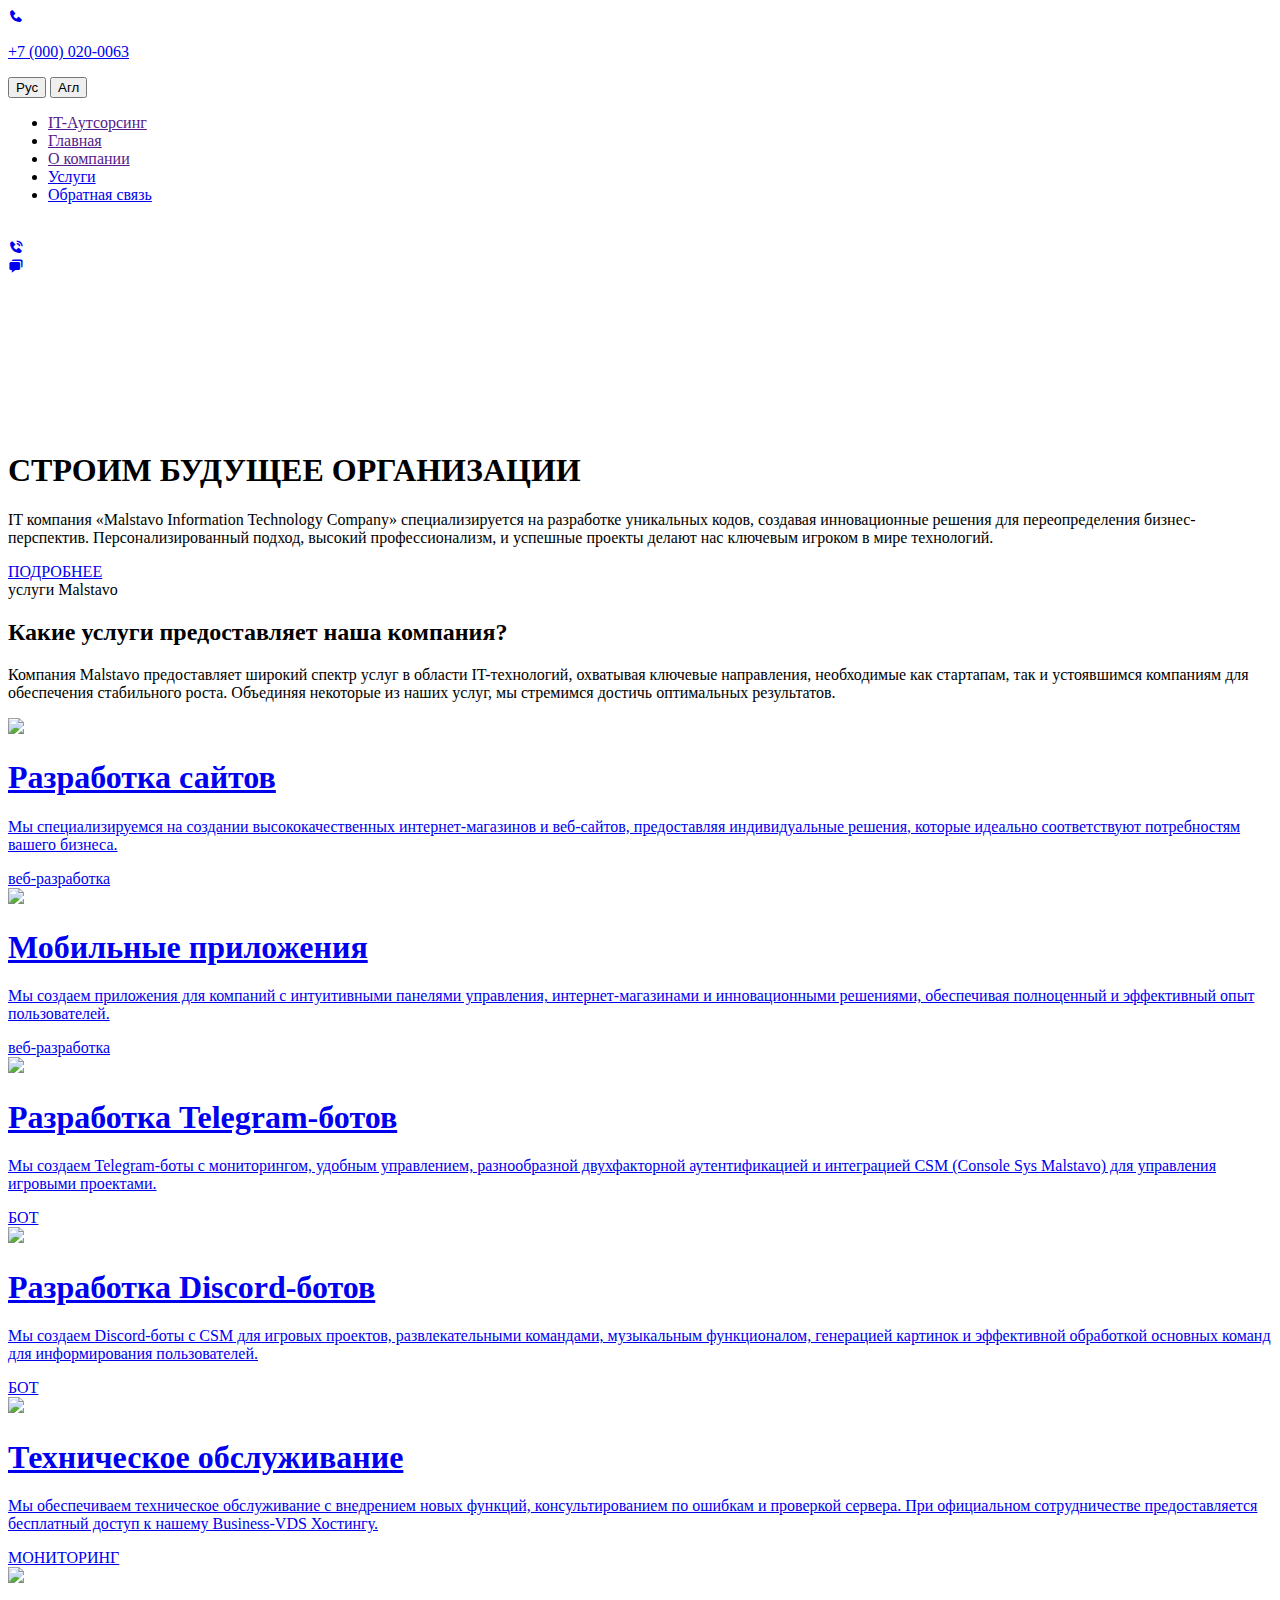
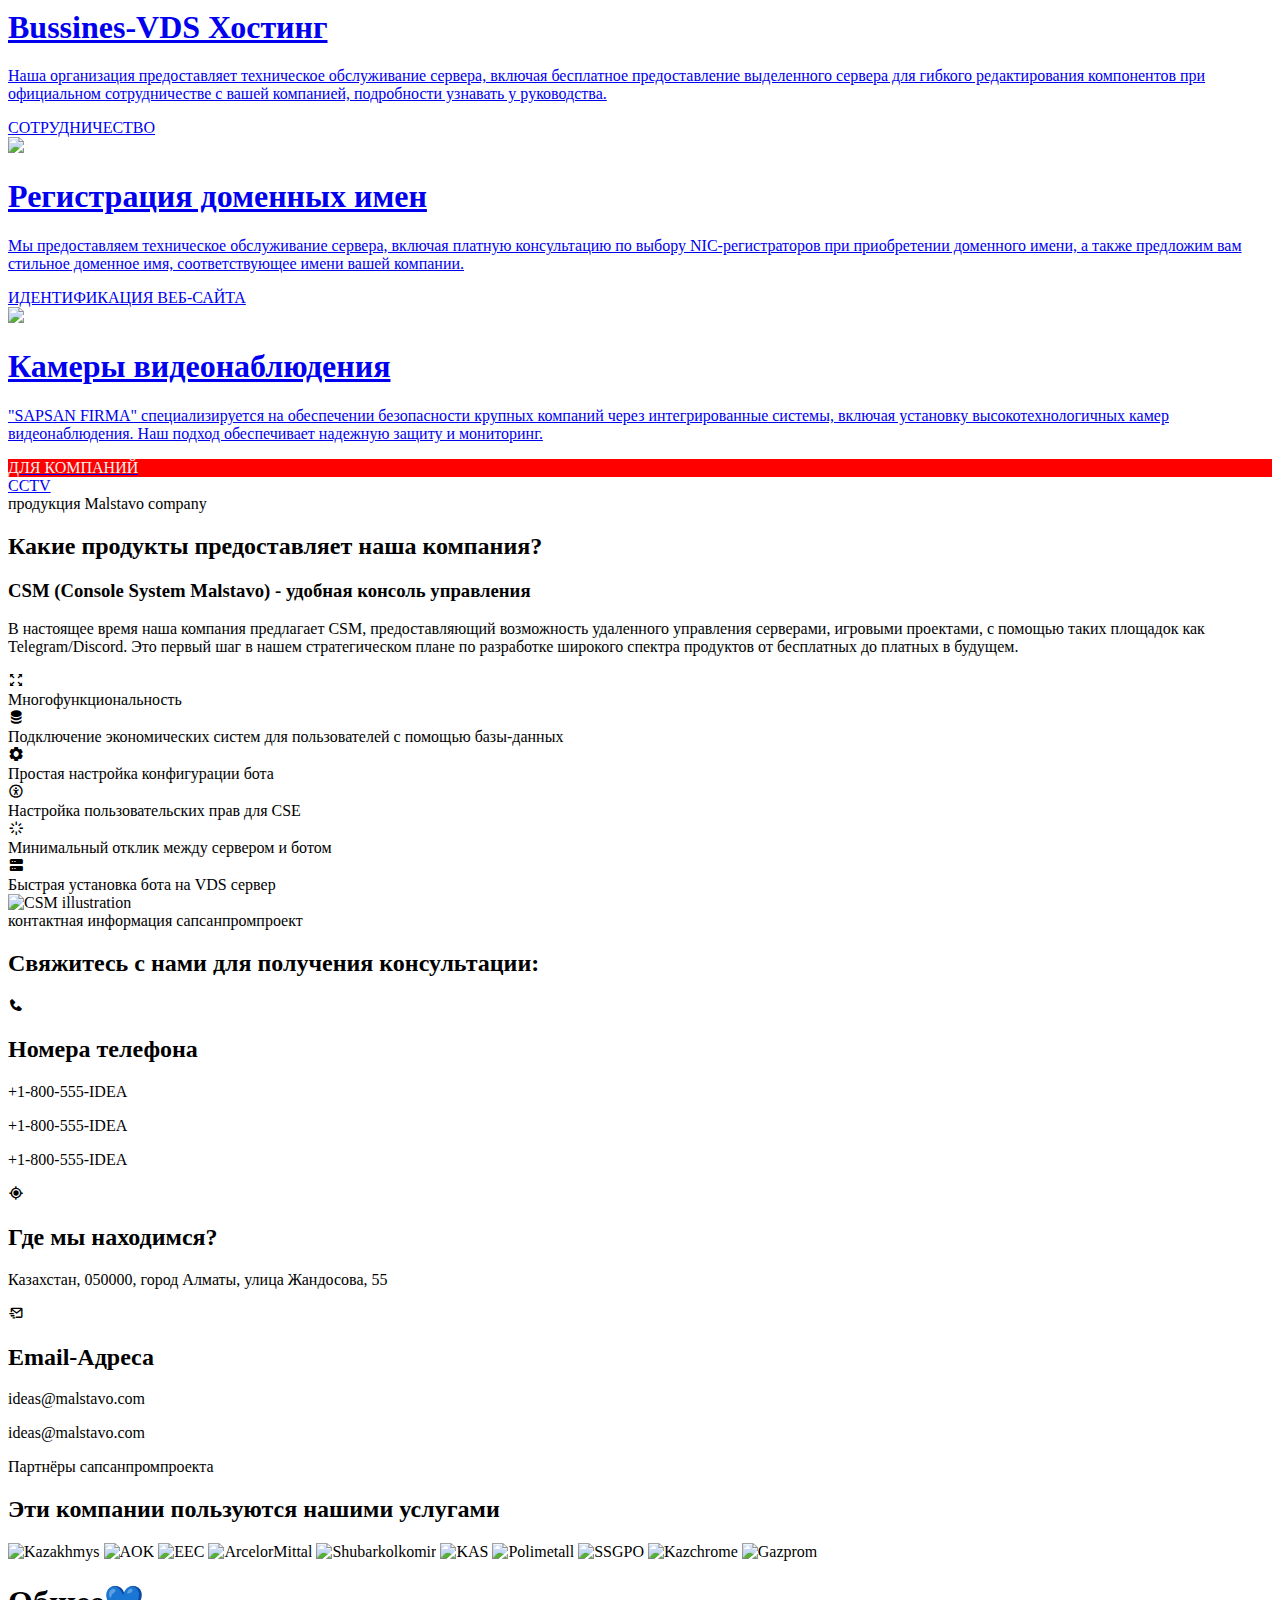
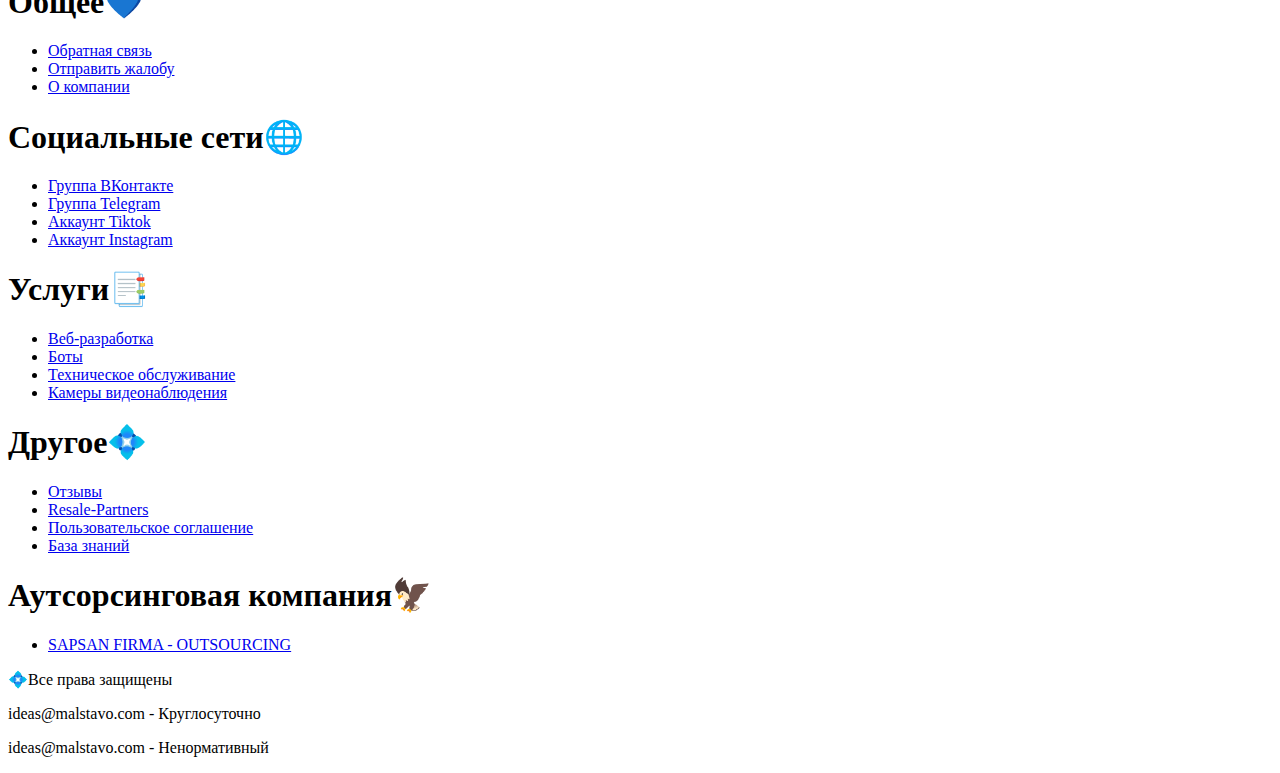
==== templates/index.html @ 2fc4c6b9 "fixes" ====
<!DOCTYPE html>
<html lang="ru">
<head>
    <meta charset="UTF-8">
    <meta name="viewport" content="width=device-width, initial-scale=1.0">
    <meta name="robots" content="index,follow">
    <meta http-equiv="X-UA-Compatible" content="IE=edge" />
    <title>«Malstavo» — IT-компания</title>
    <meta name="description" content="🚀 Объедините все необходимые решения для вашего бизнеса в одном месте! Разработка сайтов, мобильных приложений и чат-ботов, обслуживание, хостинг и регистрация доменов - все это под рукой! Делайте свой бизнес лучше вместе с нами!">
    <meta name="keywords" content="создание, сайта, интернет-магазина, it, технологии, information, technology, company, компания, домен, домены, купить, хостинг, дедик, дедикат, dedicate, 
    астерик, asterik, телефония, sip, mms, sms, интернет-магазин, создать, компании, forbes, форбс, лучшие, it-компании, Казахстан, Казахстана, России, 
    Российской Федерации, челябинск, рудный, костанай, алмата, межригональный, лисаковск, телеграм-бот, боты, бот, дискорд-бот, консоль, ispconfig, 
    ispmanager, как создать">
    <meta name="msapplication-TileColor" content="#ffffff">
    <meta name="theme-color" content="#ffffff">
    <link rel="stylesheet" href="static/css/index/index.css">
    <script src="https://unpkg.com/boxicons@2.1.4/dist/boxicons.js"></script>
    <link href='https://unpkg.com/boxicons@2.1.4/css/boxicons.min.css' rel='stylesheet'>
    <script type="module" src="https://unpkg.com/ionicons@5.5.2/dist/ionicons/ionicons.esm.js"></script>
    <script nomodule src="https://unpkg.com/ionicons@5.5.2/dist/ionicons/ionicons.js"></script>
    <script src="https://code.jquery.com/jquery-3.6.0.min.js"></script>
  


  </head>
<body>
  <div class="navbar-header-contact-container">
    <div class="navbar-header-contact-info">
        <div class="navbar-header-contact-entry">
            <a href="#">
                <i class='bx bxs-phone icon-i'></i>
                <p key="phone">+7 (000) 020-0063</p>
            </a>
        </div>
        <div class="multilang-container">
          <button id="ru" class="multilang-btn active" key="ru">Рус</button>
          <button id="kz" class="multilang-btn" key="en">Агл</button>
        </div>
    </div>
</div>

<header class="header">
    <div class="header-logo">
    </div>
    <input type="checkbox" id="nav_check" hidden>
    <nav>
        <ul>
            <li>
                <a href="" key="itoutsourcing">IT-Аутсорсинг</a>
            </li>
            <li>
                <a href="" key="home">Главная</a>
            </li>
            <li>
                <a href="" key="aboutcompany">О компании</a>
            </li>
            <li>
                <a href="#service-grid" key="services-header">Услуги</a>
            </li>
            <li>
                <a href="info/about" class="active" key="feedback">Обратная связь</a>
            </li>
        </ul>
    </nav>
    <label for="nav_check" class="menu">
        <div></div>
        <div></div>
        <div></div>
    </label>
</header>
<a href="" class="contact-button" id="contactButton">
  <i class='bx bxs-contact icon-i-white;' style="color: #fff;" height="100px"></i>
</a>
<div class="contact-menu" id="contactMenu">
  <div class="contact-item">
    <a href="tel:+77086271443" target="_blank">
      <i class='bx bxs-phone-call icon-i-white'></i>
    </a>
  </div>
  <div class="contact-item">
    <a href="/whatsapp" target="_blank">
      <i class='bx bxs-chat icon-i-white'></i>
    </a>
  </div>
</div>
  



<div class="header-background-intro">
  <video autoplay loop muted>
      <source src="static/images/index/background/background8.mp4" type="video/mp4">
  </video>
  <div class="header-background-intro-text">
      <h1 key="build-future">СТРОИМ БУДУЩЕЕ ОРГАНИЗАЦИИ</h1>
      <p key="company-description">IT компания «Malstavo Information Technology Company» специализируется на разработке уникальных кодов, создавая инновационные решения для переопределения бизнес-перспектив. Персонализированный подход, высокий профессионализм, и успешные проекты делают нас ключевым игроком в мире технологий.</p>
      <div class="button">
        <a href="#"><span key="learn-more">ПОДРОБНЕЕ</span></a>
      </div>
  </div>
</div>
<div class="basic-section">
<div class="service-container w-container">
    <div class="service-breadcrumbs-section" id="service-grid" key="services-title">услуги Malstavo</div>
    <h2 class="heading-pg" key="what-services">Какие услуги предоставляет наша компания?</h2>
    <p class="description-pg" key="services-description">Компания Malstavo предоставляет широкий спектр услуг в области IT-технологий, охватывая ключевые направления, необходимые как стартапам, так и устоявшимся компаниям для обеспечения стабильного роста. Объединяя некоторые из наших услуг, мы стремимся достичь оптимальных результатов.</p>
    <div class="w-layout-grid service-grid">
      <a href="/order?category=web-development" class="service-card w-inline-block">
        <div class="service-img">
          <img src="static/images/index/service/create-site.png" class="hover-image">
        </div>
        <div class="service-content">
          <h1 key="web-development">Разработка сайтов</h1>
          <p key="web-development-description">Мы специализируемся на создании высококачественных интернет-магазинов и веб-сайтов, предоставляя индивидуальные решения, которые идеально соответствуют потребностям вашего бизнеса.</p>
          <div class="service-tab-holder">
            <div class="servce-tag">
              <div class="service-text-tag" key="web-development-tag">веб-разработка</div>
            </div>
          </div>
        </div>
      </a>
      <a href="/order?category=mobile-apps" class="service-card w-inline-block">
        <div class="service-img">
          <img src="static/images/index/service/create-app.png" class="hover-image">
        </div>
        <div class="service-content">
          <h1 key="mobile-apps">Мобильные приложения</h1>
          <p key="mobile-apps-description">Мы создаем приложения для компаний с интуитивными панелями управления, интернет-магазинами и инновационными решениями, обеспечивая полноценный и эффективный опыт пользователей.</p>
          <div class="service-tab-holder">
            <div class="servce-tag">
              <div class="service-text-tag" key="mobile-apps-tag">веб-разработка</div>
            </div>
          </div>
        </div>
      </a>
      <a href="/order?category=telegram-bots" class="service-card w-inline-block">
        <div class="service-img">
          <img src="static/images/index/service/telegram.png" class="hover-image">
        </div>
        <div class="service-content">
          <h1 key="telegram-bots">Разработка Telegram-ботов</h1>
          <p key="telegram-bots-description">Мы создаем Telegram-боты с мониторингом, удобным управлением, разнообразной двухфакторной аутентификацией и интеграцией CSM (Console Sys Malstavo) для управления игровыми проектами.</p>
          <div class="service-tab-holder">
            <div class="servce-tag">
              <div class="service-text-tag" key="bot-tag">БОТ</div>
            </div>
          </div>
        </div>
      </a>
      <a href="/order?category=discord-bots" class="service-card w-inline-block">
        <div class="service-img">
          <img src="static/images/index/service/discord.png" class="hover-image">
        </div>
        <div class="service-content">
          <h1 key="discord-bots">Разработка Discord-ботов</h1>
          <p key="discord-bots-description">Мы создаем Discord-боты с CSM для игровых проектов, развлекательными командами, музыкальным функционалом, генерацией картинок и эффективной обработкой основных команд для информирования пользователей.</p>
          <div class="service-tab-holder">
            <div class="servce-tag">
              <div class="service-text-tag" key="bot-tag">БОТ</div>
            </div>
          </div>
        </div>
      </a>
      <a href="/order?category=technical-maintenance" class="service-card w-inline-block">
        <div class="service-img">
          <img src="static/images/index/service/service.png" class="hover-image">
        </div>
        <div class="service-content">
          <h1 key="technical-support">Техническое обслуживание</h1>
          <p key="technical-support-description">Мы обеспечиваем техническое обслуживание с внедрением новых функций, консультированием по ошибкам и проверкой сервера. При официальном сотрудничестве предоставляется бесплатный доступ к нашему Business-VDS Хостингу.</p>
          <div class="service-tab-holder">
            <div class="servce-tag">
              <div class="service-text-tag" key="monitoring-tag">МОНИТОРИНГ</div>
            </div>
          </div>
        </div>
      </a>
      <a href="/order?category=hosting-vds" class="service-card w-inline-block">
        <div class="service-img">
          <img src="static/images/index/service/vds.png" class="hover-image">
        </div>
        <div class="service-content">
          <h1 key="vds-hosting">Bussines-VDS Хостинг</h1>
          <p key="vds-hosting-description">Наша организация предоставляет техническое обслуживание сервера, включая бесплатное предоставление выделенного сервера для гибкого редактирования компонентов при официальном сотрудничестве с вашей компанией, подробности узнавать у руководства.</p>
          <div class="service-tab-holder">
            <div class="servce-tag">
              <div class="service-text-tag" key="collaboration-tag">СОТРУДНИЧЕСТВО</div>
            </div>
          </div>
        </div>
      </a>
      <a href="/order?category=domain-registration" class="service-card w-inline-block">
        <div class="service-img">
          <img src="static/images/index/service/domain.png" class="hover-image">
        </div>
        <div class="service-content">
          <h1 key="domain-registration">Регистрация доменных имен</h1>
          <p key="domain-registration-description">Мы предоставляем техническое обслуживание сервера, включая платную консультацию по выбору NIC-регистраторов при приобретении доменного имени, а также предложим вам стильное доменное имя, соответствующее имени вашей компании.</p>
          <div class="service-tab-holder">
            <div class="servce-tag">
              <div class="service-text-tag" key="website-identification">ИДЕНТИФИКАЦИЯ ВЕБ-САЙТА</div>
            </div>
          </div>
        </div>
      </a>
      <a href="/order?category=security-cameras" class="service-card w-inline-block">
        <div class="service-img">
          <img src="static/images/index/service/sapsan-cctv.png" class="hover-image">
        </div>
        <div class="service-content">
          <h1 key="video-surveillance">Камеры видеонаблюдения</h1>
          <p key="video-surveillance-description">"SAPSAN FIRMA" специализируется на обеспечении безопасности крупных компаний через интегрированные системы, включая установку высокотехнологичных камер видеонаблюдения. Наш подход обеспечивает надежную защиту и мониторинг.</p>
          <div class="service-tab-holder">
            <div class="servce-tag" style="background-color: red;">
              <div class="service-text-tag" style="color: #f0f0f0;" key="for-companies">ДЛЯ КОМПАНИЙ</div>
            </div>
            <div class="servce-tag">
              <div class="service-text-tag" key="cctv-tag">CCTV</div>
            </div>
          </div>
        </div>
      </a>
    </div>
  </div>
</div>
</div>
<div class="basic-section">
  <div class="basic-container w-container">
      <div class="service-breadcrumbs-section" key="productbreadcrumb">продукция Malstavo company</div>
      <h2 class="heading-pg" key="productheading">Какие продукты предоставляет наша компания?</h2>
      <div class="product-tab-parent">
        <div class="w-layout-grid product-tab-heading-holder">
          <h3 key="csmheading">CSM (Console System Malstavo) - удобная консоль управления</h3>
          <p key="csmdescription">В настоящее время наша компания предлагает CSM, предоставляющий возможность удаленного управления серверами, игровыми проектами, с помощью таких площадок как Telegram/Discord. Это первый шаг в нашем стратегическом плане по разработке широкого спектра продуктов от бесплатных до платных в будущем.</p>
        </div>
        <div class="w-layout-grid product-tab-content-grid-1">
          <div class="w-layout-grid product-tab-content-grid-2">
            <div class="product-tab-content-small-infobox">
              <i class='bx bx-expand bx-spin' ></i>
              <div class="product-tab-content-text-block" key="multifunctionality">Многофункциональность</div>
            </div>
            <div class="product-tab-content-small-infobox">
              <i class='bx bxs-data bx-tada' ></i>
              <div class="product-tab-content-text-block" key="economicconnection">Подключение экономических систем для пользователей с помощью базы-данных</div>
            </div>
            <div class="product-tab-content-small-infobox">
              <i class='bx bxs-cog bx-spin' ></i>
              <div class="product-tab-content-text-block" key="simplifiedconfig">Простая настройка конфигурации бота</div>
            </div>
            <div class="product-tab-content-small-infobox">
              <i class='bx bx-universal-access bx-tada' ></i>
              <div class="product-tab-content-text-block" key="userpermissions">Настройка пользовательских прав для CSE</div>
            </div>
            <div class="product-tab-content-small-infobox">
              <i class='bx bx-loader bx-spin bx-flip-horizontal' ></i>
              <div class="product-tab-content-text-block" key="minimalresponse">Минимальный отклик между сервером и ботом</div>
            </div>
            <div class="product-tab-content-small-infobox">
              <i class='bx bxs-server bx-tada bx-flip-horizontal' ></i>
              <div class="product-tab-content-text-block" key="quickinstall">Быстрая установка бота на VDS сервер</div>
            </div>
          </div>
          <div class="product-tab-content-image-holder">
            <img src="static/images/index/product/discord-bot-cse-illustration.jpg" class="hover-image" alt="CSM illustration">
          </div>
        </div>
      </div>
  </div>        
</div>

<div class="basic-section" id="feedback">
<div class="basic-container w-container">
  <div class="service-breadcrumbs-section" key="contacttitle">контактная информация сапсанпромпроект</div>
  <h2 class="heading-pg" key="contactsubtitle">Свяжитесь с нами для получения консультации:</h2>
  <p class="description-pg" key="contactdescription"></p>
  <div class="bg-data-container">
    <div class="data-container">
      <div class="data">
        <div class="basic-icon orange">
          <i class='bx bxs-phone icon-i'></i>
        </div>
        <h2 key="number">Номера телефона</h2>
        <p>+1-800-555-IDEA</p>
        <p>+1-800-555-IDEA</p>
        <p>+1-800-555-IDEA</p>
      </div>

      <div class="data">
        <div class="basic-icon orange">
          <i class='bx bx-current-location icon-i' ></i>
        </div>
        <h2 key="whois">Где мы находимся?</h2>
        <p key="whois2">Казахстан, 050000, город Алматы, улица Жандосова, 55</p>
      </div>

      <div class="data">
        <div class="basic-icon orange">
          <i class='bx bx-mail-send icon-i' ></i>
        </div>
        <h2 key="email">Email-Адреса</h2>
        <p>ideas@malstavo.com</p>
        <p>ideas@malstavo.com</p>
      </div>
    </div>
    <div class="map-container">
      <script type="text/javascript" charset="utf-8" async src="https://api-maps.yandex.ru/services/constructor/1.0/js/?um=constructor%3A7223df1d15c3599fd5336cf8b3ba91ee4081f3a419e393f6294006ca48280e88&amp;width=100%&amp;height=100%&amp;lang=ru_RU&amp;scroll=true&amp;theme=white"></script>      
    </div>
  </div>
</div>
</div>

<div class="basic-section" id="partners">
<div class="basic-container w-container">
<div class="service-breadcrumbs-section" key="partnerstitle">Партнёры сапсанпромпроекта</div>
<h2 class="heading-pg" key="partnerssubtitle">Эти компании пользуются нашими услугами</h2>
<p class="description-pg" key="partnersdescription"></p>
<div class="w-layout-grid logo-wrapper">
    <img src="static/images/index/partners/kazakhmys.png" loading="lazy" alt="Kazakhmys" class="lw-logo-image">
    <img src="static/images/index/partners/aok.png" loading="lazy" alt="AOK" class="lw-logo-image">
    <img src="static/images/index/partners/eec.png" loading="lazy" alt="EEC" class="lw-logo-image">
    <img src="static/images/index/partners/arcelormittal.png" loading="lazy" alt="ArcelorMittal" class="lw-logo-image">
    <img src="static/images/index/partners/shubarkolkomir.png" loading="lazy" alt="Shubarkolkomir" class="lw-logo-image">
    <img src="static/images/index/partners/kas.png" loading="lazy" alt="KAS" class="lw-logo-image">
    <img src="static/images/index/partners/polimetall.png" loading="lazy" alt="Polimetall" class="lw-logo-image">
    <img src="static/images/index/partners/ssgpo.png" loading="lazy" alt="SSGPO" class="lw-logo-image">
    <img src="static/images/index/partners/kazchrome.png" loading="lazy" alt="Kazchrome" class="lw-logo-image">
    <img src="static/images/index/partners/gazprom.png" loading="lazy" alt="Gazprom" class="lw-logo-image">
  </div>
</div>
</div>

<footer>
<div class="footer-container">
  <div class="footer-section">
    <h1 key="general">Общее💙</h1>
    <ul>
      <li><a href="#" key="feedbacklink">Обратная связь</a></li>
      <li><a href="#" key="complaintlink">Отправить жалобу</a></li>
      <li><a href="#" key="aboutuslink">О компании</a></li>
    </ul>
  </div>
  <div class="footer-section">
    <h1 key="socialmedia">Социальные сети🌐</h1>
    <ul>
      <li><a href="#" key="vkgroup">Группа ВКонтакте</a></li>
      <li><a href="#" key="telegramgroup">Группа Telegram</a></li>
      <li><a href="#" key="tiktokaccount">Аккаунт Tiktok</a></li>
      <li><a href="#" key="instagramaccount">Аккаунт Instagram</a></li>
    </ul>
  </div>
  <div class="footer-section">
    <h1 key="services">Услуги📑</h1>
    <ul>
      <li><a href="#" key="webdevelopment">Веб-разработка</a></li>
      <li><a href="#" key="bots">Боты</a></li>
      <li><a href="#" key="maintenance">Техническое обслуживание</a></li>
      <li><a href="#" key="surveillancecameras">Камеры видеонаблюдения</a></li>
    </ul>
  </div>
  <div class="footer-section">
    <h1 key="other">Другое💠</h1>
    <ul>
      <li><a href="#" key="reviews">Отзывы</a></li>
      <li><a href="#" key="resale">Resale-Partners</a></li>
      <li><a href="#" key="terms">Пользовательское соглашение</a></li>
      <li><a href="#" key="knowledgebase">База знаний</a></li>
    </ul>
  </div>
  <div class="footer-section">
    <h1 key="outsourcingcompany">Аутсорсинговая компания🦅</h1>
    <ul>
      <li><a href="#" key="outsourcing">SAPSAN FIRMA - OUTSOURCING</a></li>
    </ul>
  </div>
</div>
<div class="copyright-container">
  <p key="copyright">💠Все права защищены</p>
</div>
<div class="copyright-info">
  <p key="24hcontact">ideas@malstavo.com - Круглосуточно</p>
  <p key="afterhourscontact">ideas@malstavo.com - Ненормативный</p>
</div>
</footer>


<script src="static/js/contact-open.js"></script>
<script src="static/js/multiplug.js"></script>
</body>
</html>
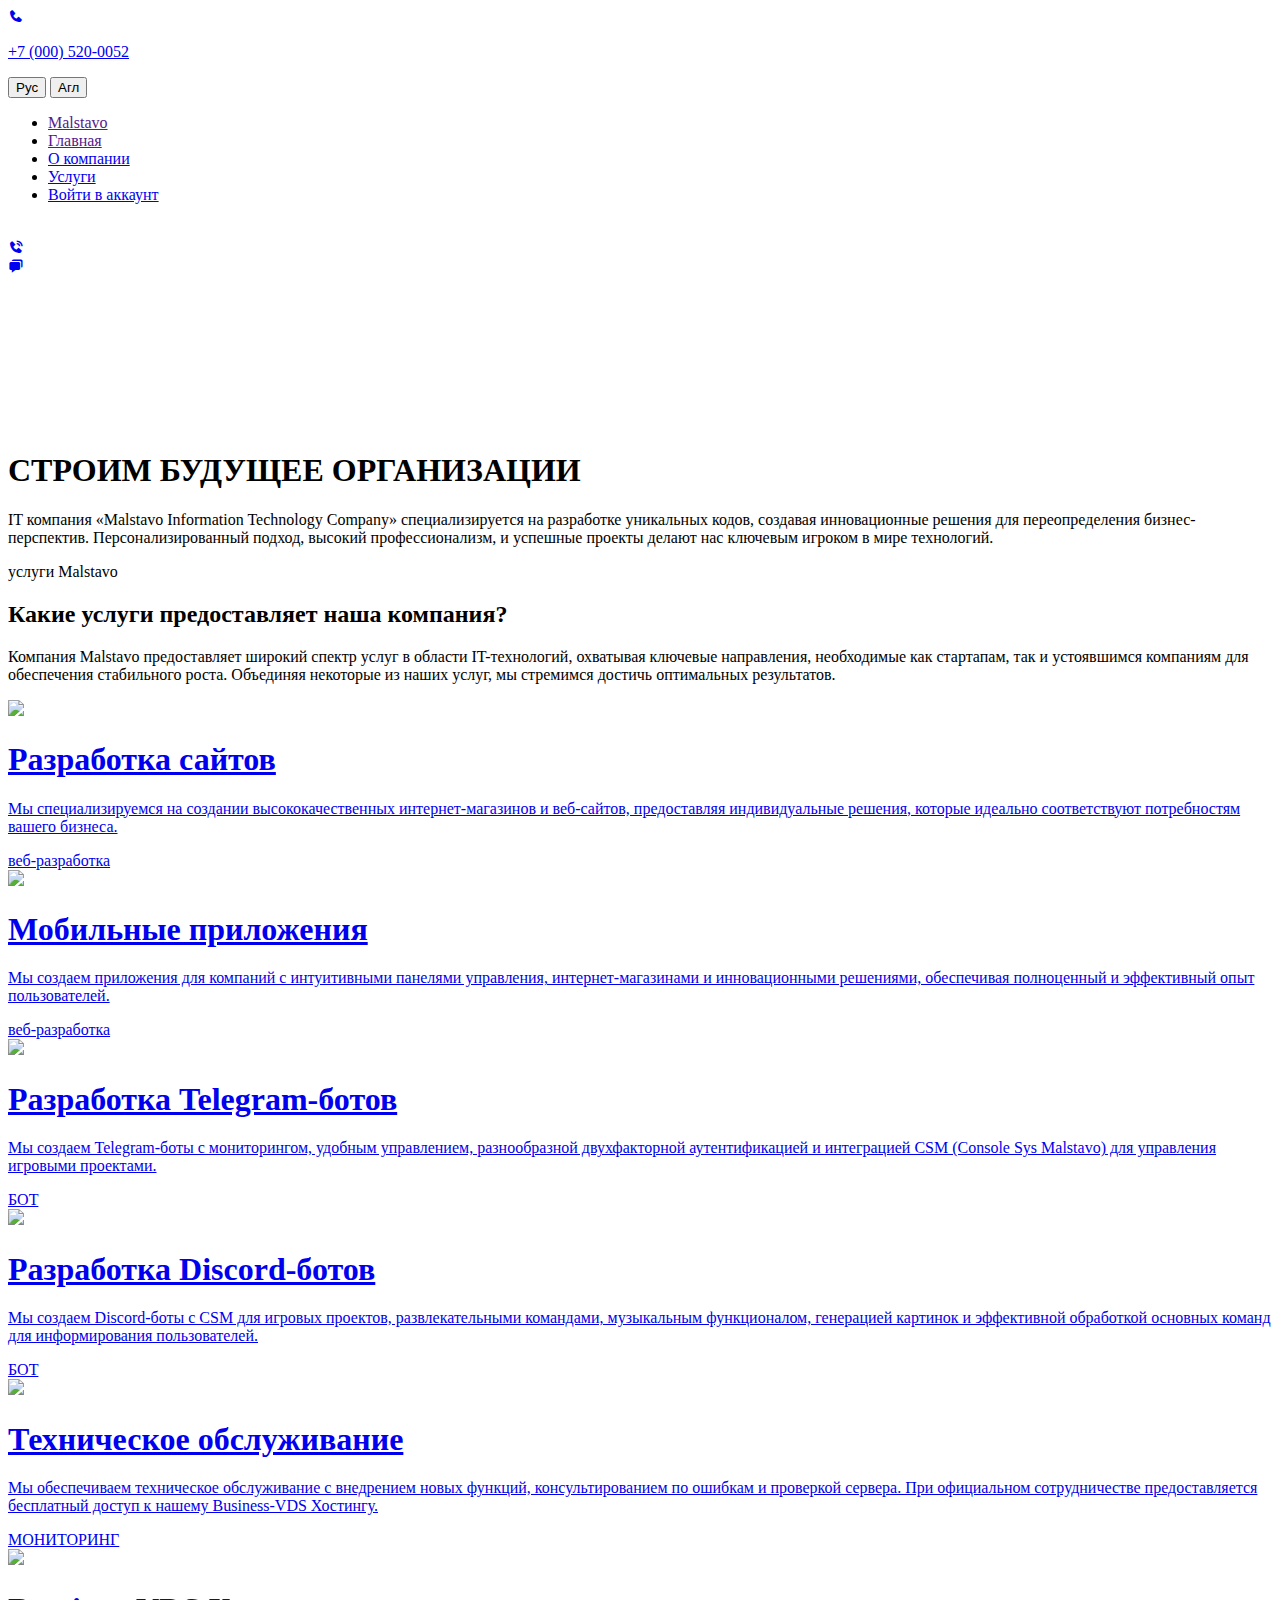
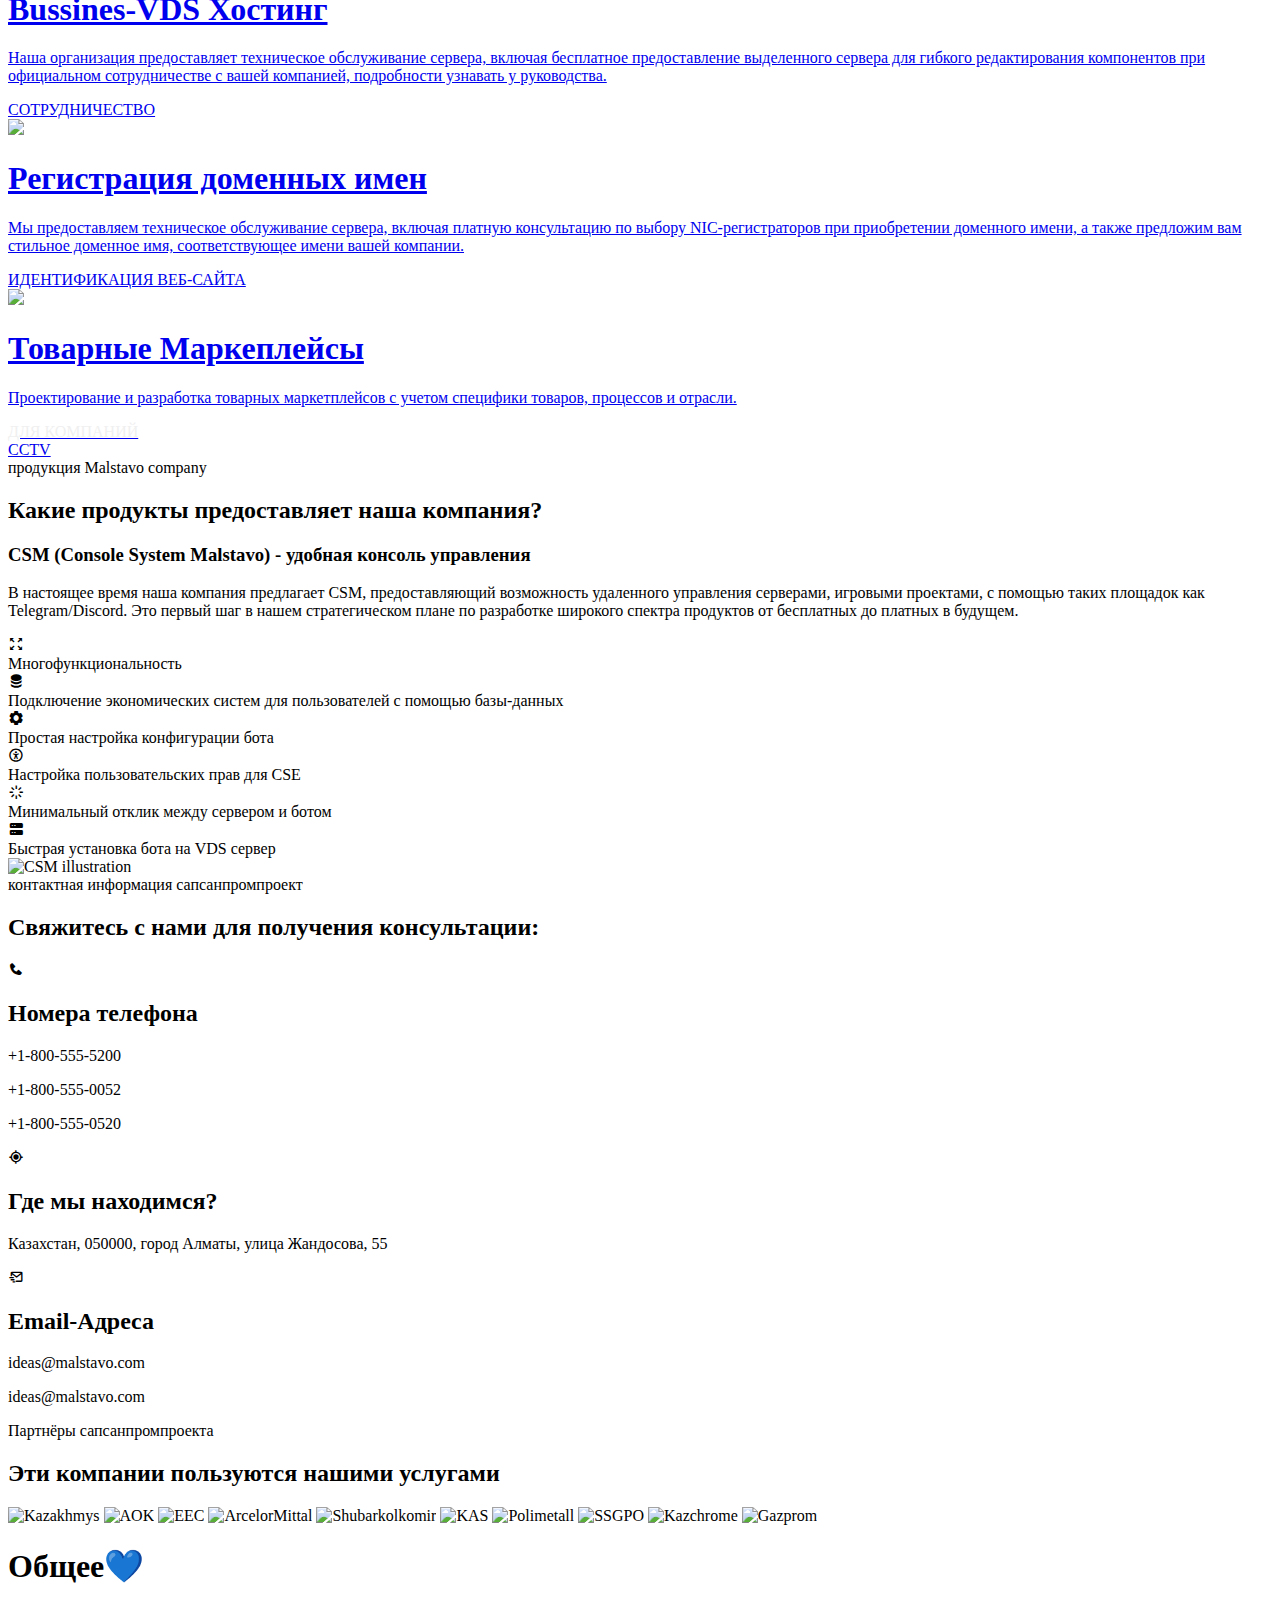
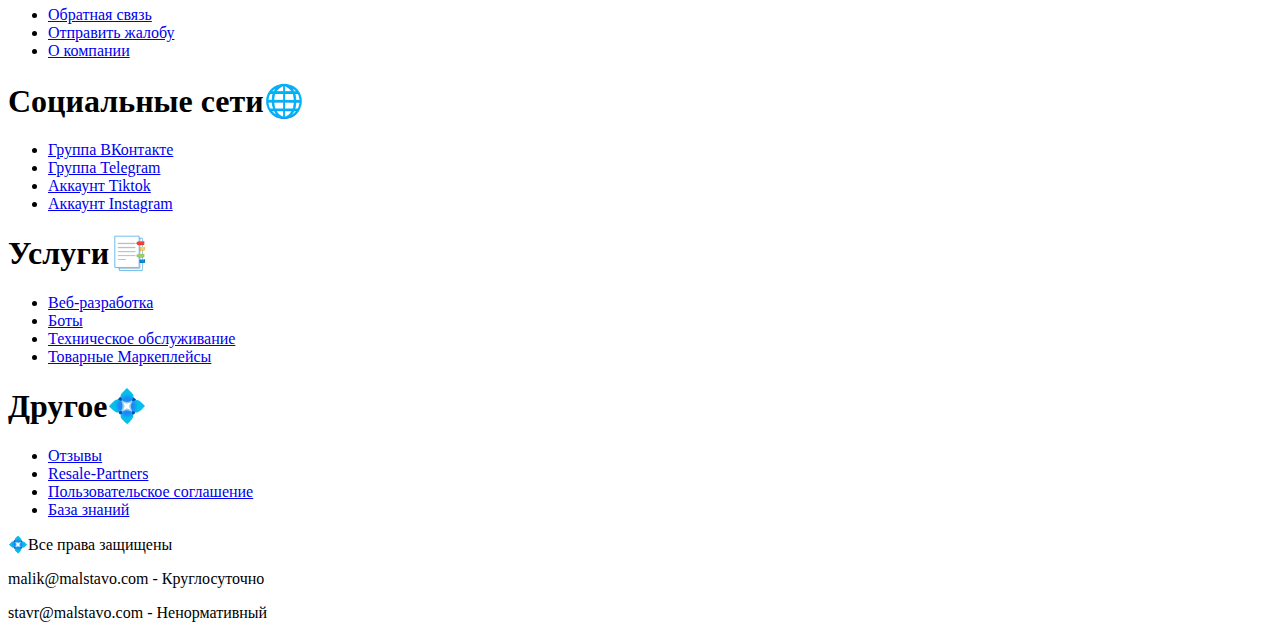
==== commit aa1442f9: "index fix" ====
--- a/templates/index.html
+++ b/templates/index.html
@@ -29,7 +29,7 @@
         <div class="navbar-header-contact-entry">
             <a href="#">
                 <i class='bx bxs-phone icon-i'></i>
-                <p key="phone">+7 (000) 020-0063</p>
+                <p key="phone">+7 (000) 520-0052</p>
             </a>
         </div>
         <div class="multilang-container">
@@ -46,19 +46,19 @@
     <nav>
         <ul>
             <li>
-                <a href="" key="itoutsourcing">IT-Аутсорсинг</a>
+                <a href="" key="">Malstavo</a>
             </li>
             <li>
                 <a href="" key="home">Главная</a>
             </li>
             <li>
-                <a href="" key="aboutcompany">О компании</a>
+                <a href="#about-companys" key="aboutcompany">О компании</a>
             </li>
             <li>
                 <a href="#service-grid" key="services-header">Услуги</a>
             </li>
             <li>
-                <a href="info/about" class="active" key="feedback">Обратная связь</a>
+                <a href="/templates/login-form.html" class="active" key="log-in-account">Войти в аккаунт</a>
             </li>
         </ul>
     </nav>
@@ -92,11 +92,8 @@
       <source src="static/images/index/background/background8.mp4" type="video/mp4">
   </video>
   <div class="header-background-intro-text">
-      <h1 key="build-future">СТРОИМ БУДУЩЕЕ ОРГАНИЗАЦИИ</h1>
+      <h1 key="build-future" id="about-company">СТРОИМ БУДУЩЕЕ ОРГАНИЗАЦИИ</h1>
       <p key="company-description">IT компания «Malstavo Information Technology Company» специализируется на разработке уникальных кодов, создавая инновационные решения для переопределения бизнес-перспектив. Персонализированный подход, высокий профессионализм, и успешные проекты делают нас ключевым игроком в мире технологий.</p>
-      <div class="button">
-        <a href="#"><span key="learn-more">ПОДРОБНЕЕ</span></a>
-      </div>
   </div>
 </div>
 <div class="basic-section">
@@ -105,7 +102,7 @@
     <h2 class="heading-pg" key="what-services">Какие услуги предоставляет наша компания?</h2>
     <p class="description-pg" key="services-description">Компания Malstavo предоставляет широкий спектр услуг в области IT-технологий, охватывая ключевые направления, необходимые как стартапам, так и устоявшимся компаниям для обеспечения стабильного роста. Объединяя некоторые из наших услуг, мы стремимся достичь оптимальных результатов.</p>
     <div class="w-layout-grid service-grid">
-      <a href="/order?category=web-development" class="service-card w-inline-block">
+      <a href="/order?category=web-development" class="service-card w-inline-block" id="web-development">
         <div class="service-img">
           <img src="static/images/index/service/create-site.png" class="hover-image">
         </div>
@@ -147,7 +144,7 @@
           </div>
         </div>
       </a>
-      <a href="/order?category=discord-bots" class="service-card w-inline-block">
+      <a href="/order?category=discord-bots" class="service-card w-inline-block" id="discord-bots">
         <div class="service-img">
           <img src="static/images/index/service/discord.png" class="hover-image">
         </div>
@@ -161,7 +158,7 @@
           </div>
         </div>
       </a>
-      <a href="/order?category=technical-maintenance" class="service-card w-inline-block">
+      <a href="/order?category=technical-maintenance" class="service-card w-inline-block" id="technical-support">
         <div class="service-img">
           <img src="static/images/index/service/service.png" class="hover-image">
         </div>
@@ -208,10 +205,10 @@
           <img src="static/images/index/service/sapsan-cctv.png" class="hover-image">
         </div>
         <div class="service-content">
-          <h1 key="video-surveillance">Камеры видеонаблюдения</h1>
-          <p key="video-surveillance-description">"SAPSAN FIRMA" специализируется на обеспечении безопасности крупных компаний через интегрированные системы, включая установку высокотехнологичных камер видеонаблюдения. Наш подход обеспечивает надежную защиту и мониторинг.</p>
-          <div class="service-tab-holder">
-            <div class="servce-tag" style="background-color: red;">
+          <h1 key="video-surveillance">Товарные Маркеплейсы</h1>
+          <p key="video-surveillance-description">Проектирование и разработка товарных маркетплейсов с учетом специфики товаров, процессов и отрасли.</p>
+          <div class="service-tab-holder">
+            <div class="servce-tag">
               <div class="service-text-tag" style="color: #f0f0f0;" key="for-companies">ДЛЯ КОМПАНИЙ</div>
             </div>
             <div class="servce-tag">
@@ -280,9 +277,9 @@
           <i class='bx bxs-phone icon-i'></i>
         </div>
         <h2 key="number">Номера телефона</h2>
-        <p>+1-800-555-IDEA</p>
-        <p>+1-800-555-IDEA</p>
-        <p>+1-800-555-IDEA</p>
+        <p>+1-800-555-5200</p>
+        <p>+1-800-555-0052</p>
+        <p>+1-800-555-0520</p>
       </div>
 
       <div class="data">
@@ -335,41 +332,35 @@
     <h1 key="general">Общее💙</h1>
     <ul>
       <li><a href="#" key="feedbacklink">Обратная связь</a></li>
-      <li><a href="#" key="complaintlink">Отправить жалобу</a></li>
-      <li><a href="#" key="aboutuslink">О компании</a></li>
+      <li><a href="https://e-tutynushy.kz/main" key="complaintlink">Отправить жалобу</a></li>
+      <li><a href="#about-company" key="aboutuslink">О компании</a></li>
     </ul>
   </div>
   <div class="footer-section">
     <h1 key="socialmedia">Социальные сети🌐</h1>
     <ul>
-      <li><a href="#" key="vkgroup">Группа ВКонтакте</a></li>
-      <li><a href="#" key="telegramgroup">Группа Telegram</a></li>
-      <li><a href="#" key="tiktokaccount">Аккаунт Tiktok</a></li>
-      <li><a href="#" key="instagramaccount">Аккаунт Instagram</a></li>
+      <li><a href="https://vk.com/" key="vkgroup" target="_blank">Группа ВКонтакте</a></li>
+      <li><a href="https://web.telegram.org/k/" key="telegramgroup" target="_blank">Группа Telegram</a></li>
+      <li><a href="https://www.tiktok.com/" key="tiktokaccount" target="_blank">Аккаунт Tiktok</a></li>
+      <li><a href="https://www.instagram.com/" key="instagramaccount" target="_blank">Аккаунт Instagram</a></li>
     </ul>
   </div>
   <div class="footer-section">
     <h1 key="services">Услуги📑</h1>
     <ul>
-      <li><a href="#" key="webdevelopment">Веб-разработка</a></li>
-      <li><a href="#" key="bots">Боты</a></li>
-      <li><a href="#" key="maintenance">Техническое обслуживание</a></li>
-      <li><a href="#" key="surveillancecameras">Камеры видеонаблюдения</a></li>
+      <li><a href="#web-development" key="webdevelopment">Веб-разработка</a></li>
+      <li><a href="#discord-bots" key="bots">Боты</a></li>
+      <li><a href="#technical-support" key="maintenance">Техническое обслуживание</a></li>
+      <li><a href="#" key="video-surveillance" >Товарные Маркеплейсы</a></li>
     </ul>
   </div>
   <div class="footer-section">
     <h1 key="other">Другое💠</h1>
     <ul>
-      <li><a href="#" key="reviews">Отзывы</a></li>
-      <li><a href="#" key="resale">Resale-Partners</a></li>
-      <li><a href="#" key="terms">Пользовательское соглашение</a></li>
-      <li><a href="#" key="knowledgebase">База знаний</a></li>
-    </ul>
-  </div>
-  <div class="footer-section">
-    <h1 key="outsourcingcompany">Аутсорсинговая компания🦅</h1>
-    <ul>
-      <li><a href="#" key="outsourcing">SAPSAN FIRMA - OUTSOURCING</a></li>
+      <li><a href="https://2gis.kz/almaty/firm/70000001028396326/tab/reviews" key="reviews" target="_blank">Отзывы</a></li>
+      <li><a href="https://www.cybereason.com/partners/resale-partners" key="resale" target="_blank">Resale-Partners</a></li>
+      <li><a href="https://yandex.ru/legal/rules/" key="terms" target="_blank">Пользовательское соглашение</a></li>
+      <li><a href="https://yandex.cloud/ru/services/wiki?utm_referrer=https%3A%2F%2Fyandex.kz%2F" key="knowledgebase" target="_blank">База знаний</a></li>
     </ul>
   </div>
 </div>
@@ -377,8 +368,8 @@
   <p key="copyright">💠Все права защищены</p>
 </div>
 <div class="copyright-info">
-  <p key="24hcontact">ideas@malstavo.com - Круглосуточно</p>
-  <p key="afterhourscontact">ideas@malstavo.com - Ненормативный</p>
+  <p key="24hcontact">malik@malstavo.com - Круглосуточно</p>
+  <p key="afterhourscontact">stavr@malstavo.com - Ненормативный</p>
 </div>
 </footer>
 
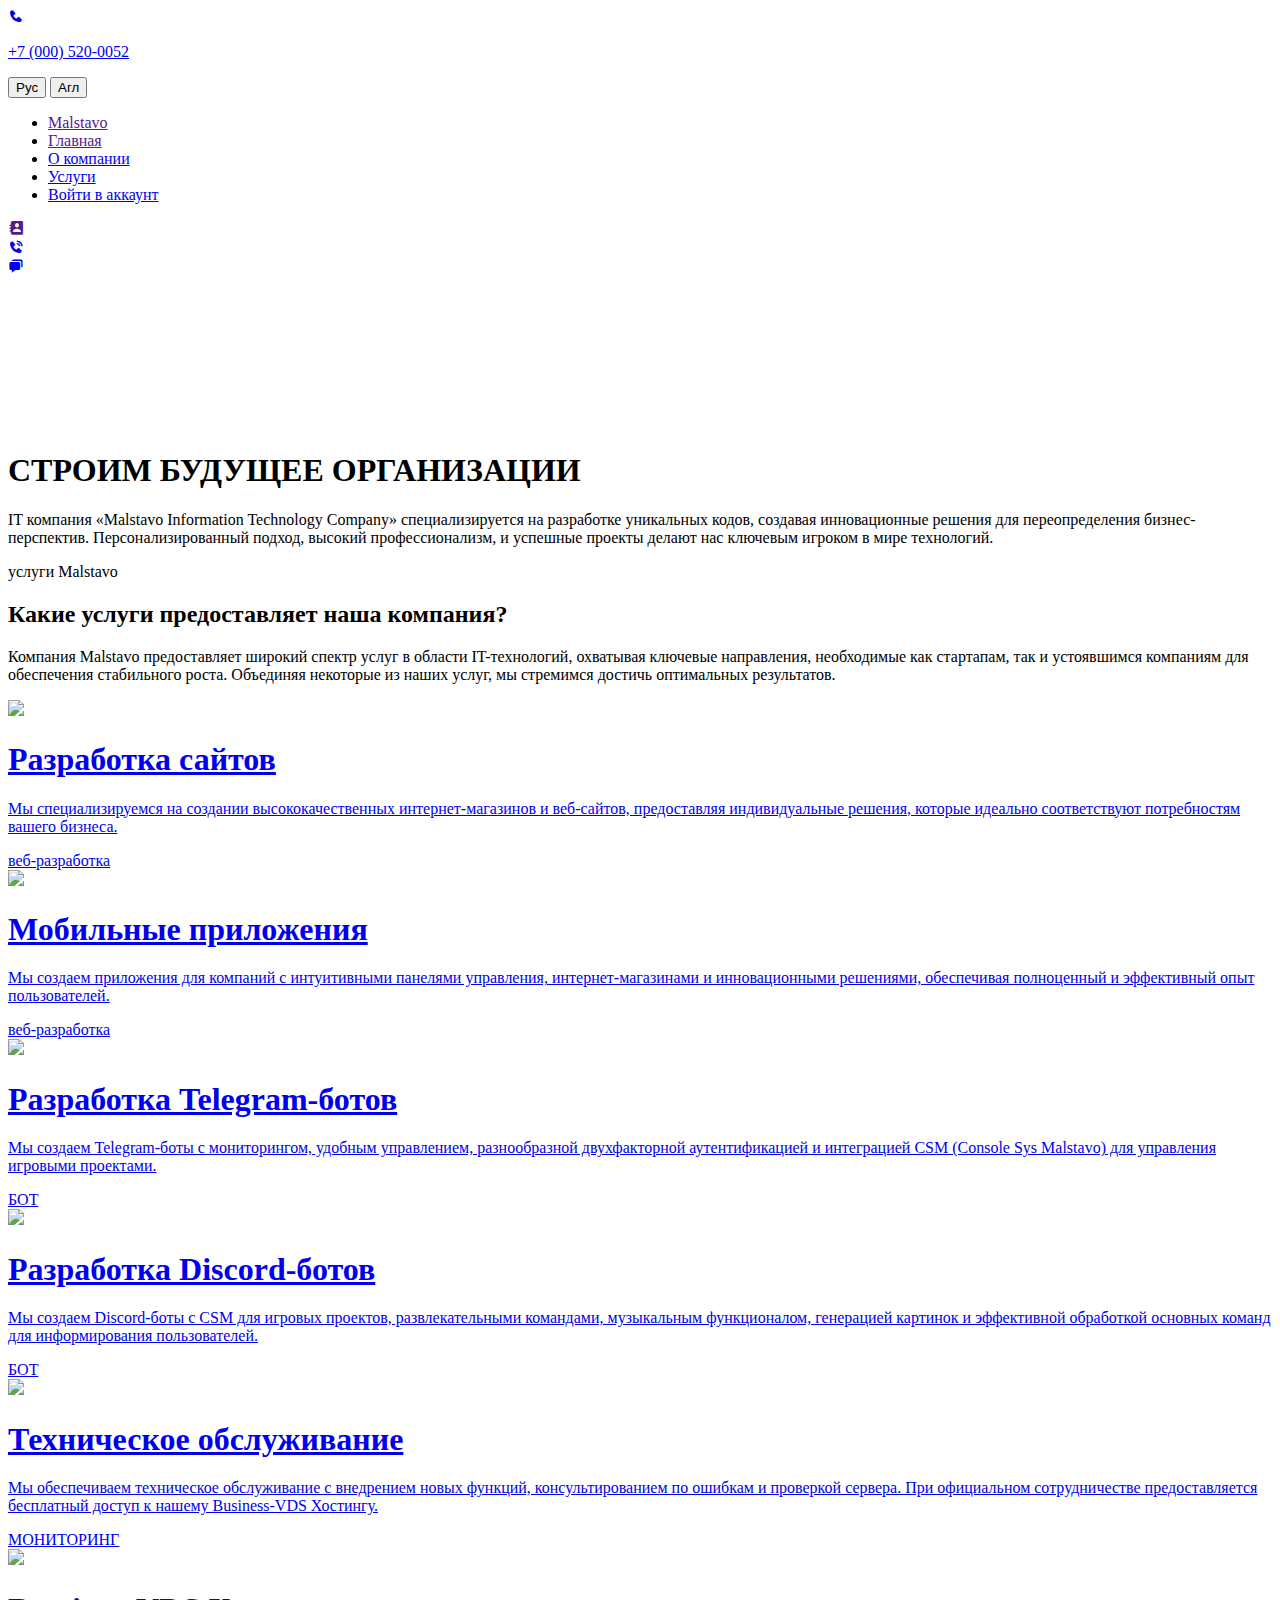
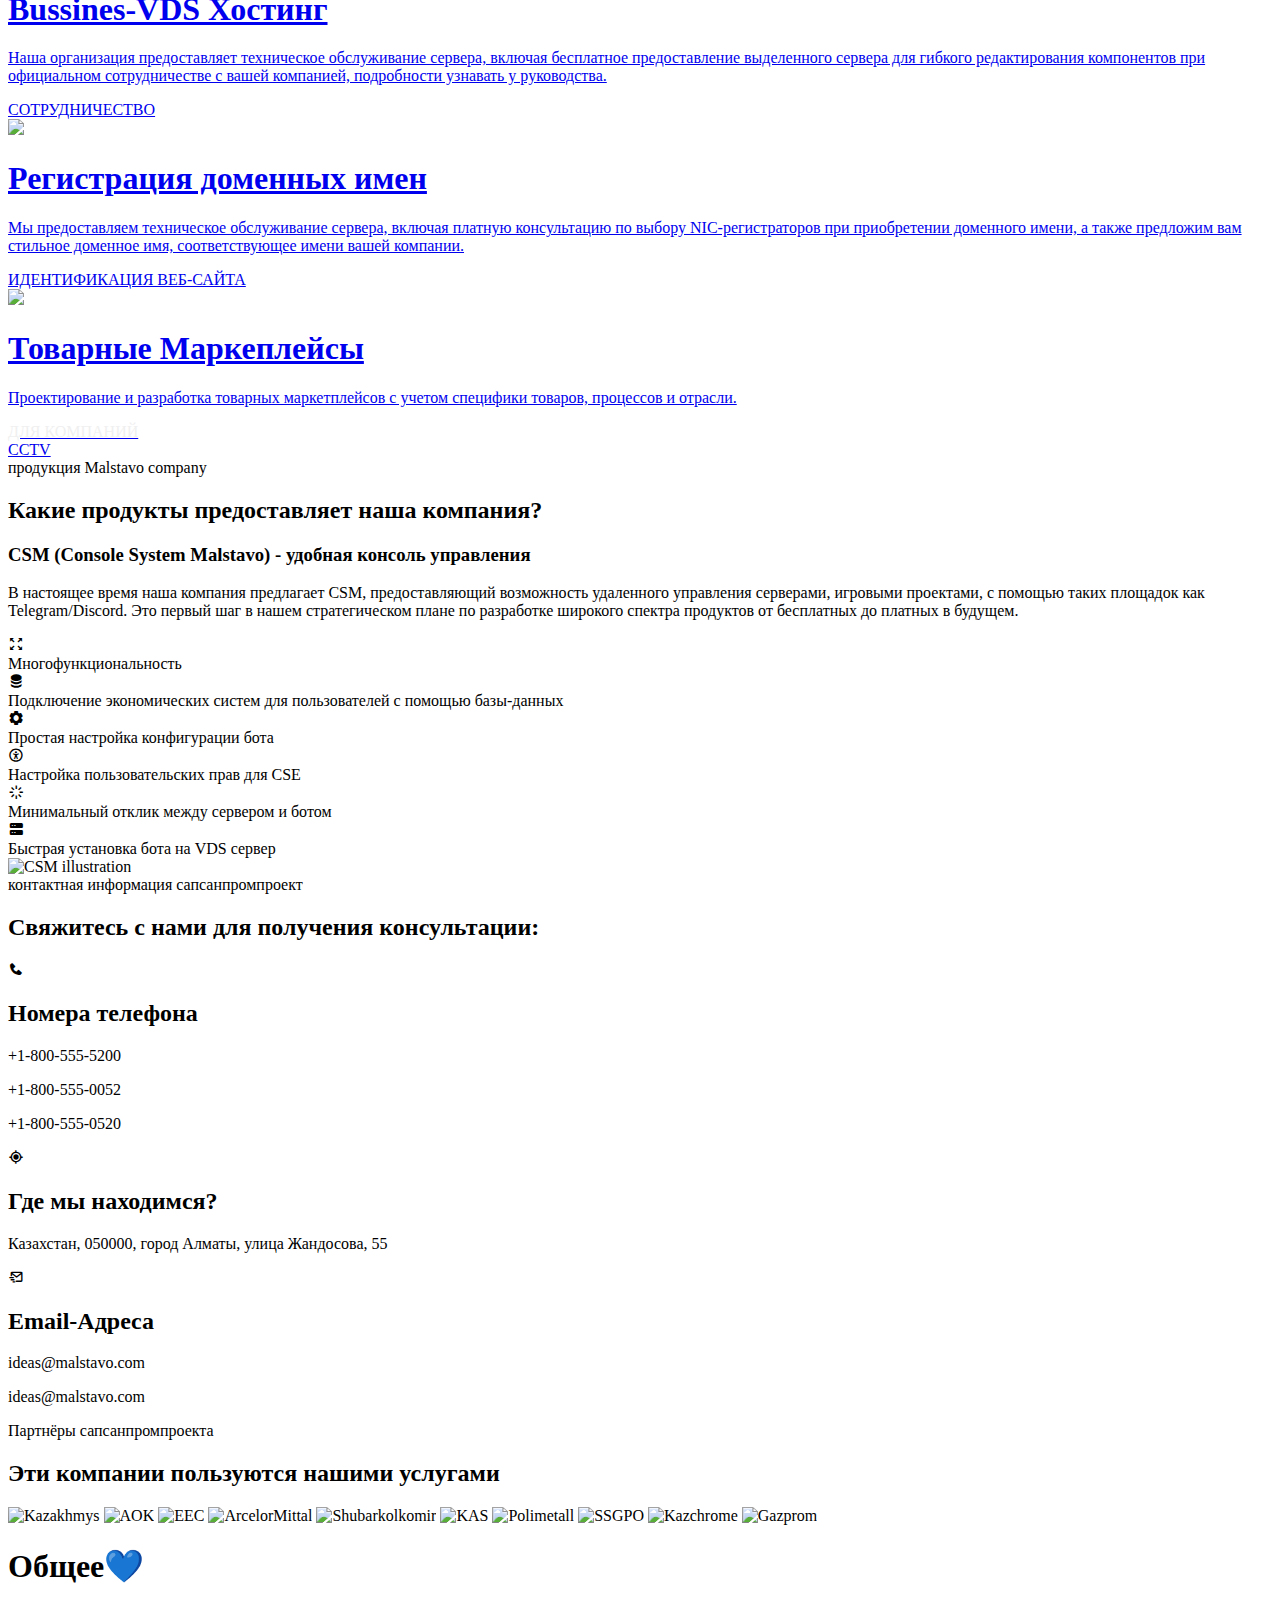
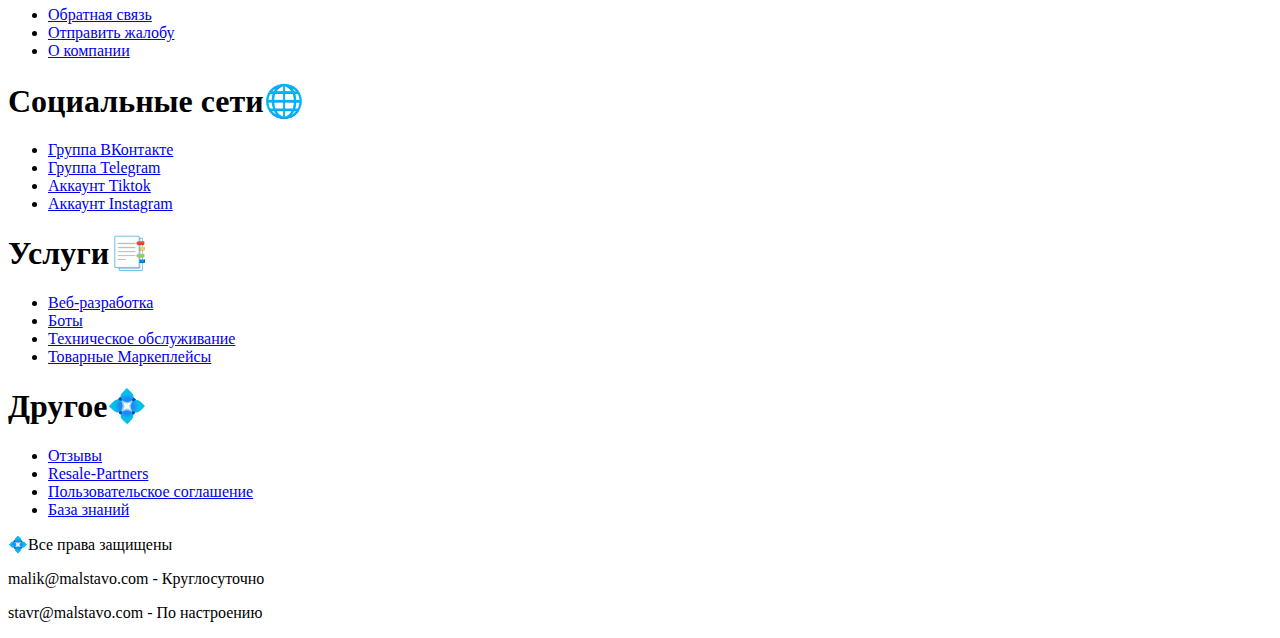
==== commit 81f214d9: "loh" ====
--- a/templates/index.html
+++ b/templates/index.html
@@ -58,7 +58,7 @@
                 <a href="#service-grid" key="services-header">Услуги</a>
             </li>
             <li>
-                <a href="/templates/login-form.html" class="active" key="log-in-account">Войти в аккаунт</a>
+                <a href="/login" class="active" key="log-in-account">Войти в аккаунт</a>
             </li>
         </ul>
     </nav>
@@ -69,7 +69,7 @@
     </label>
 </header>
 <a href="" class="contact-button" id="contactButton">
-  <i class='bx bxs-contact icon-i-white;' style="color: #fff;" height="100px"></i>
+  <i class='bx bxs-contact icon-i-white;'></i>
 </a>
 <div class="contact-menu" id="contactMenu">
   <div class="contact-item">
@@ -369,7 +369,7 @@
 </div>
 <div class="copyright-info">
   <p key="24hcontact">malik@malstavo.com - Круглосуточно</p>
-  <p key="afterhourscontact">stavr@malstavo.com - Ненормативный</p>
+  <p key="afterhourscontact">stavr@malstavo.com - По настроению</p>
 </div>
 </footer>
 
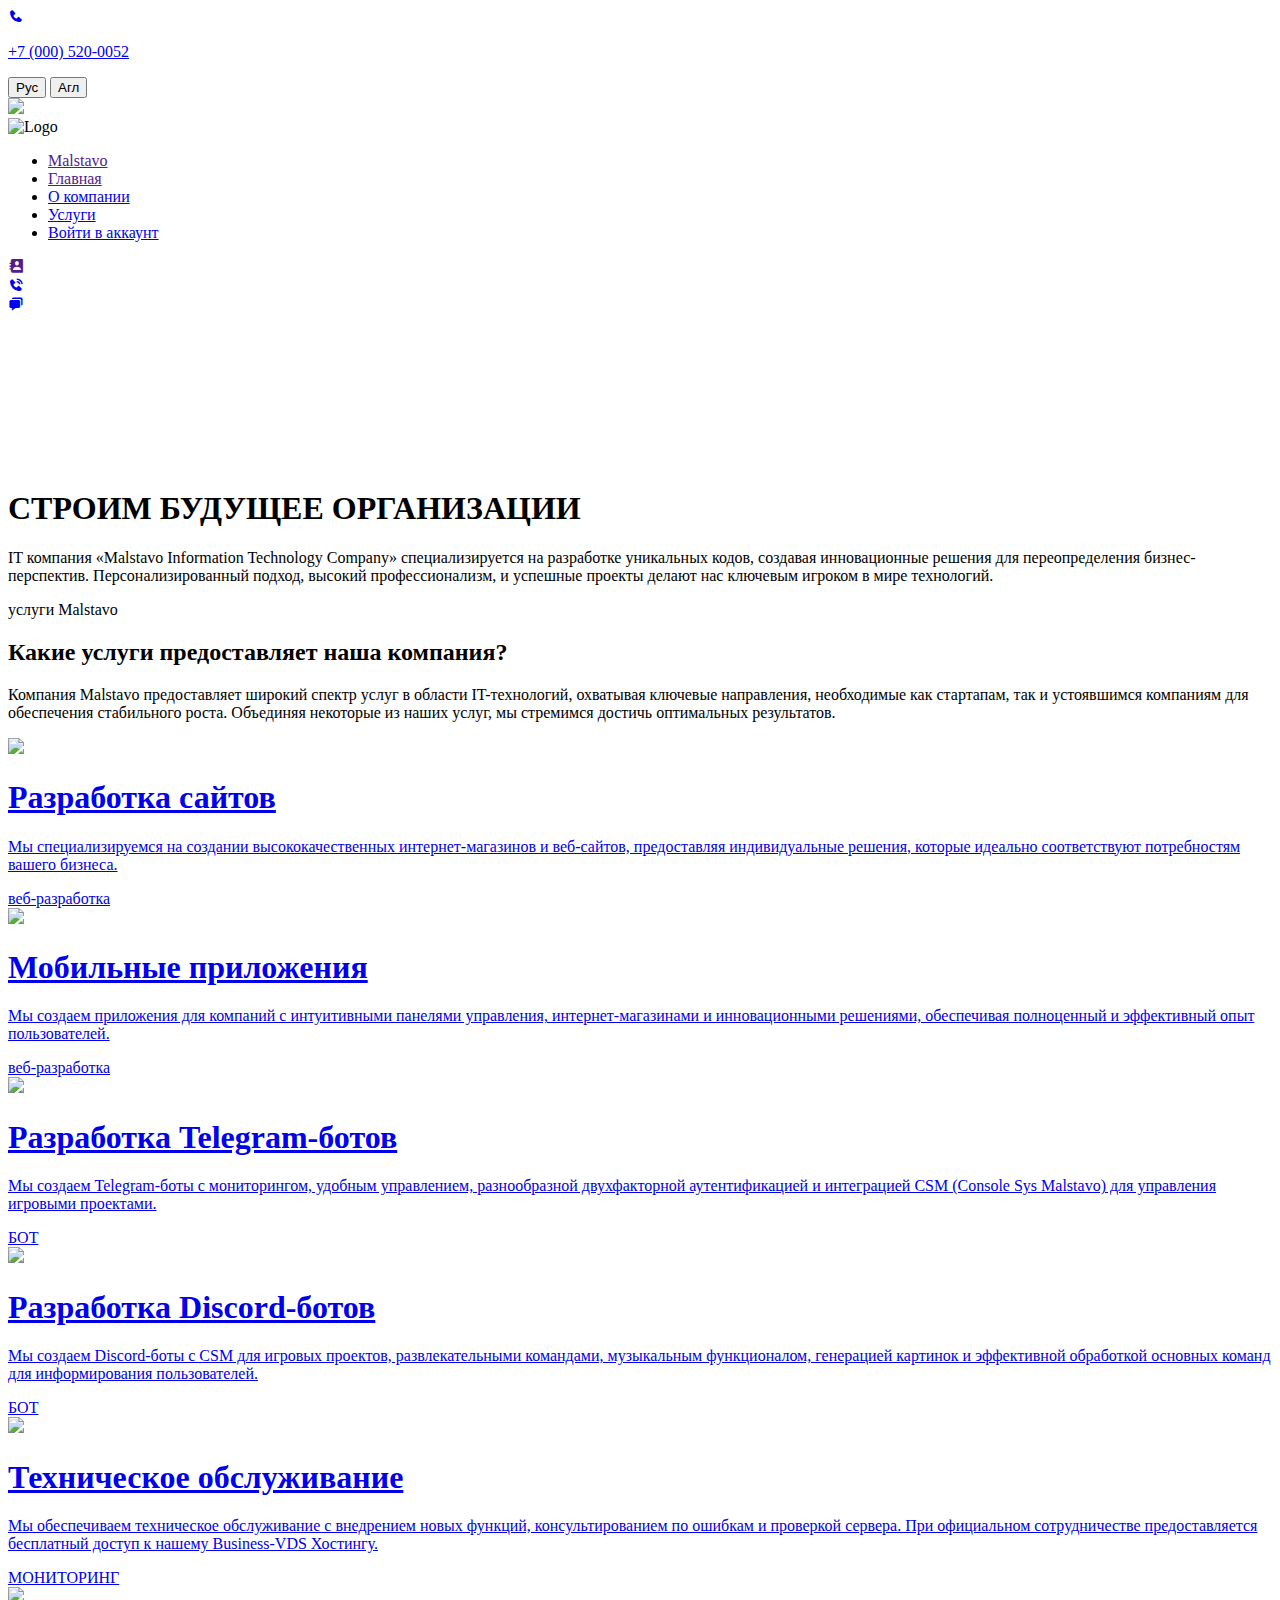
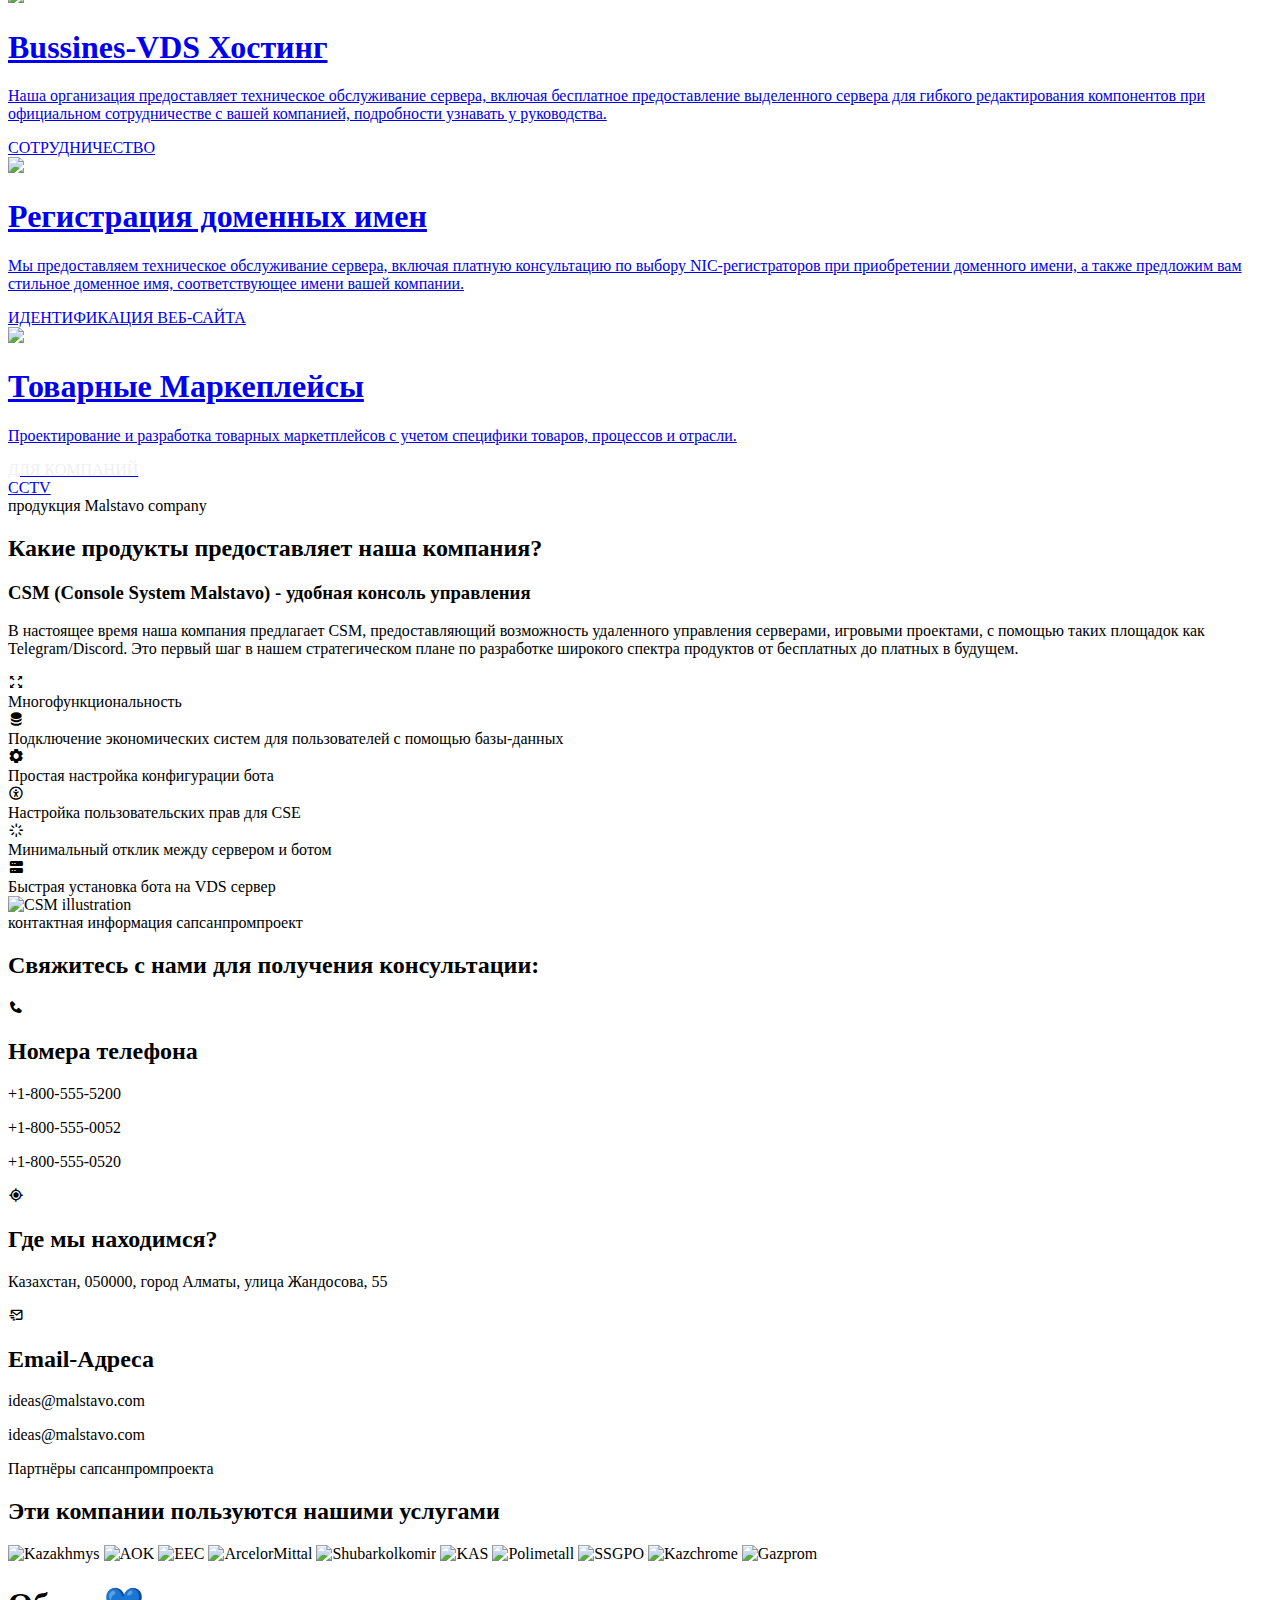
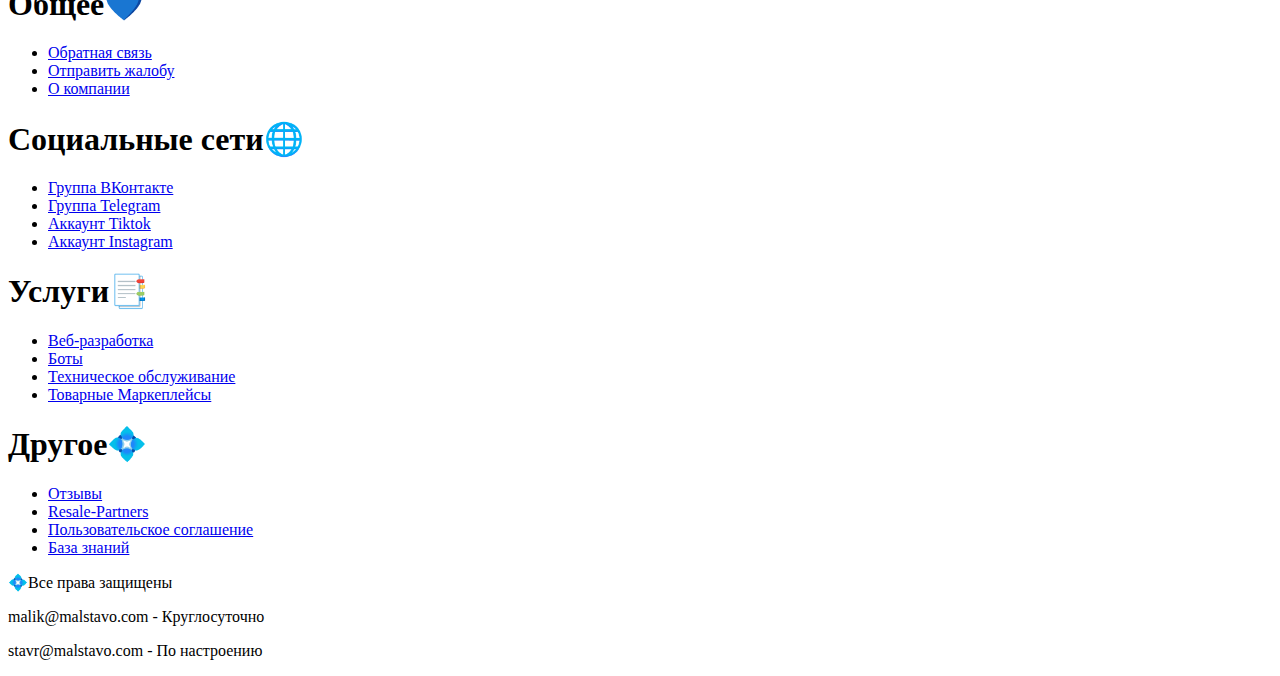
==== commit 07158718: "logo" ====
--- a/templates/index.html
+++ b/templates/index.html
@@ -40,10 +40,14 @@
 </div>
 
 <header class="header">
+  <div class="header-logo">
+    <img src="/image/index/logopit.png">
+  </div>
+  <input type="checkbox" id="nav_check" hidden>
+  <nav>
     <div class="header-logo">
-    </div>
-    <input type="checkbox" id="nav_check" hidden>
-    <nav>
+      <img src="/image/index/logopit.png" alt="Logo">
+    </div>
         <ul>
             <li>
                 <a href="" key="">Malstavo</a>
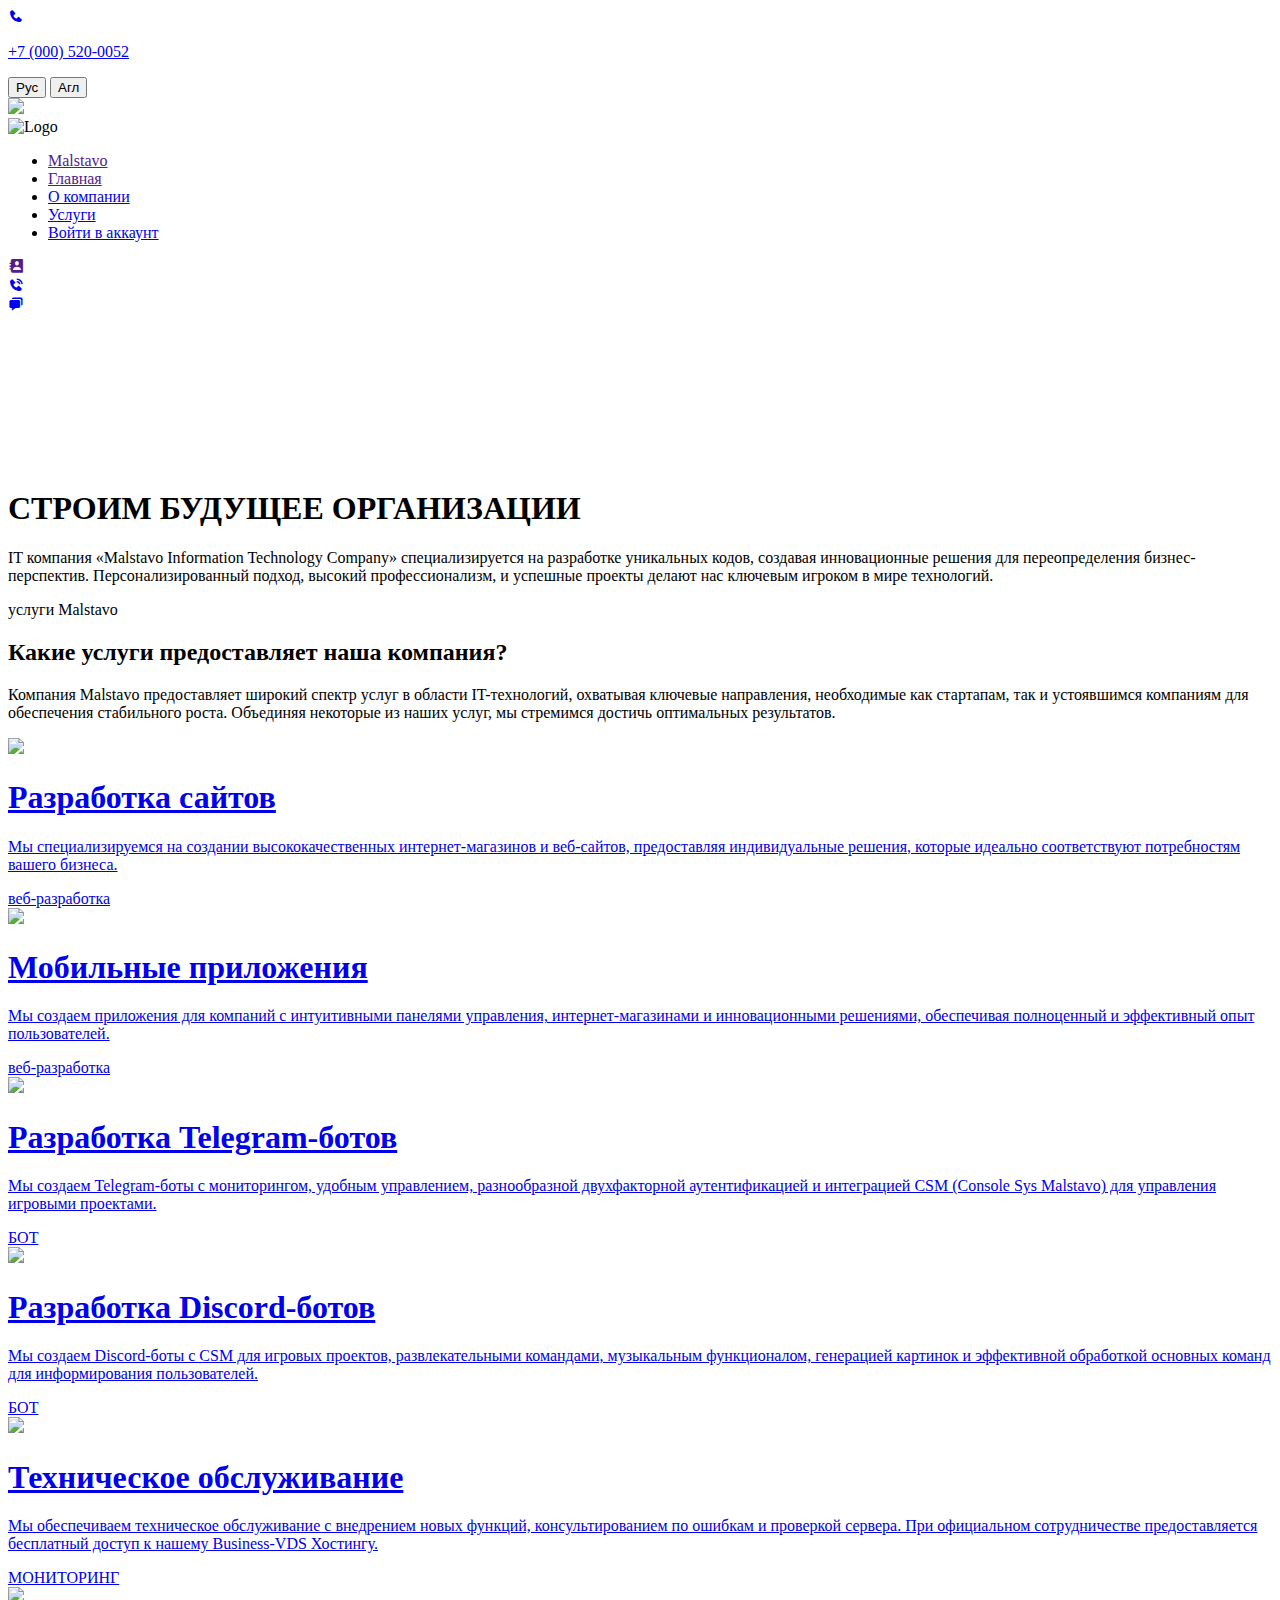
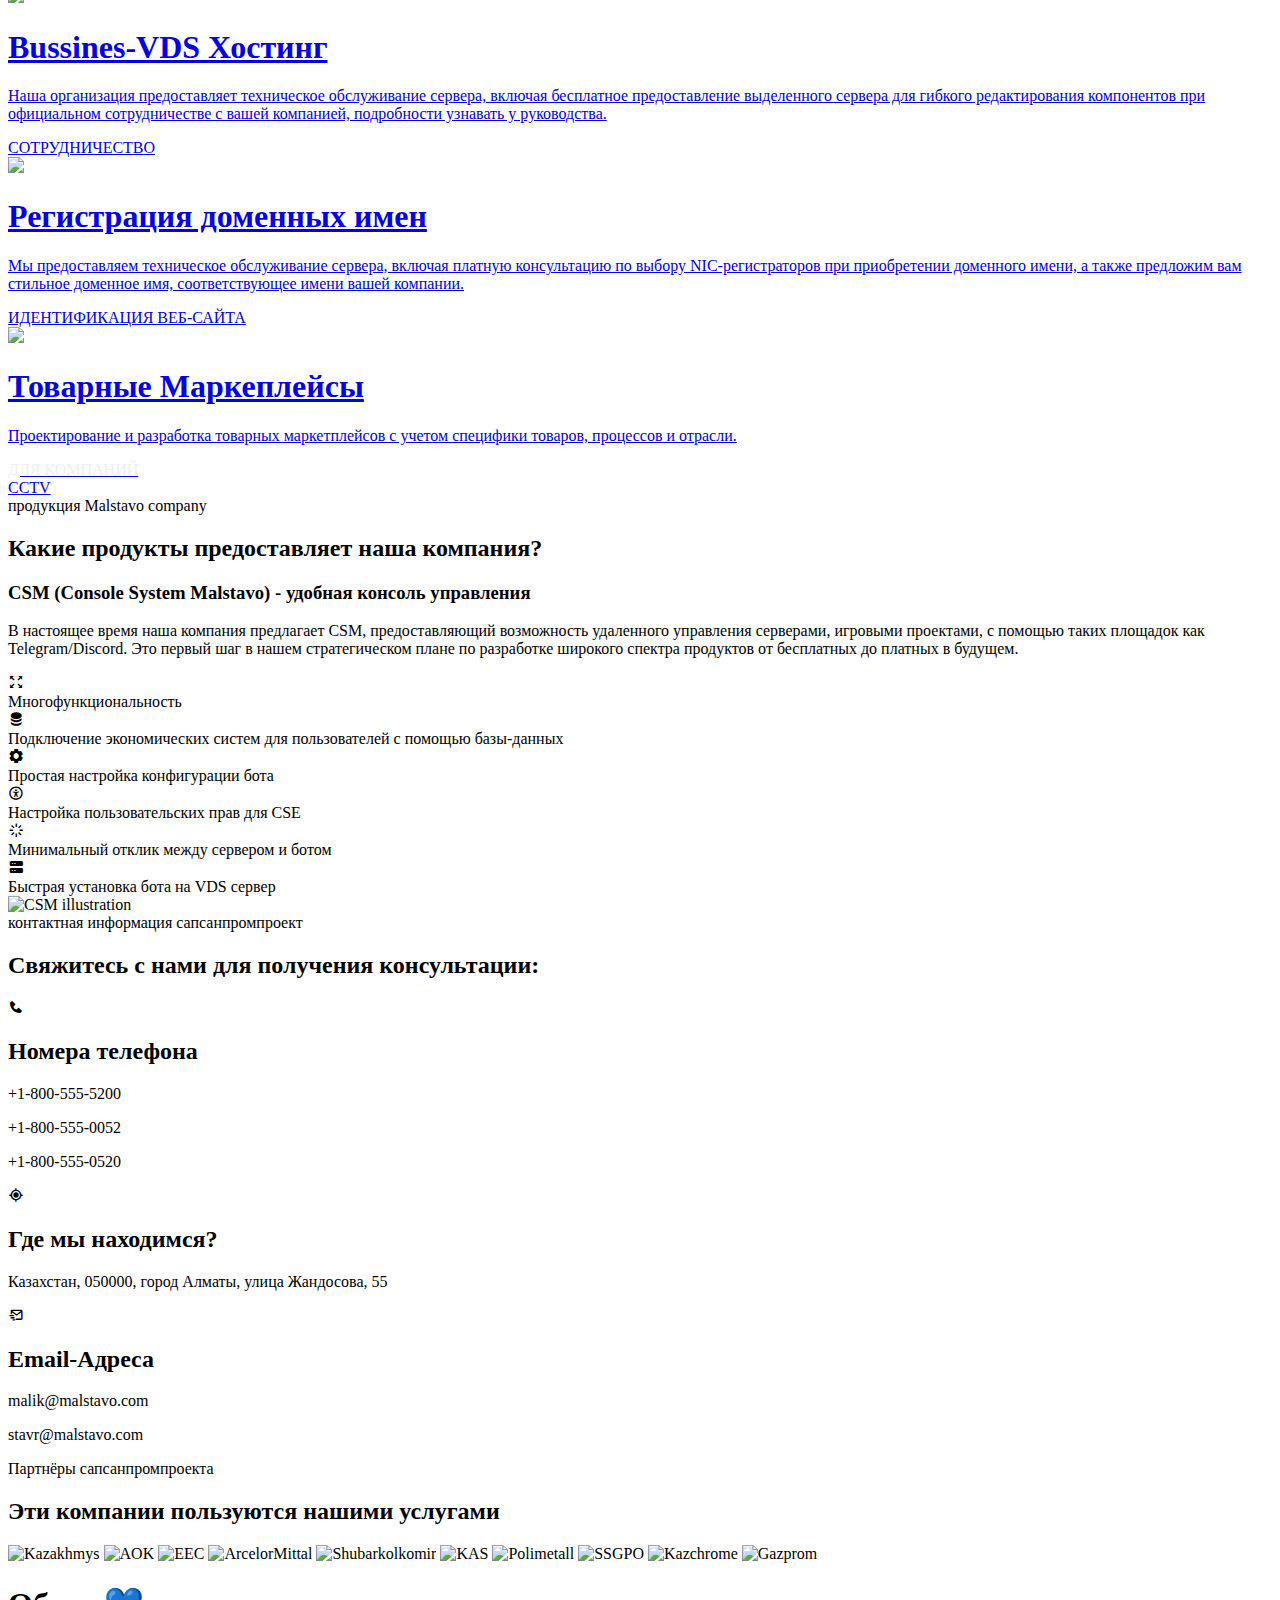
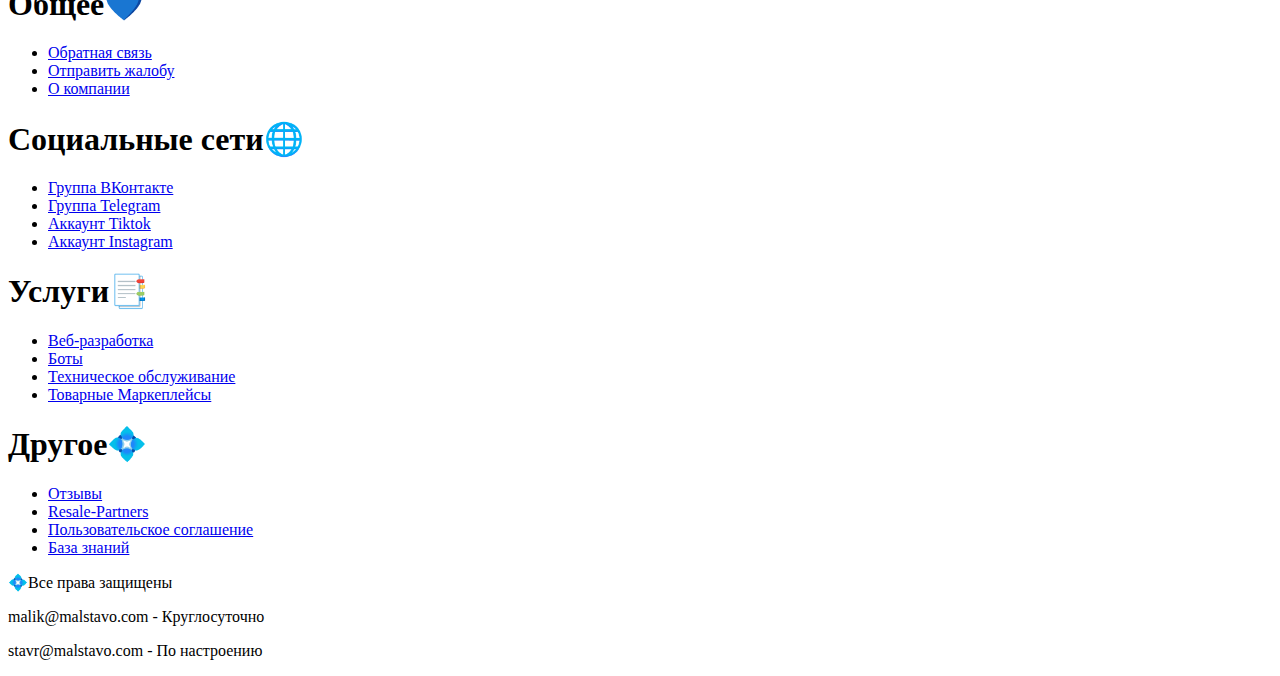
==== commit 87943118: "editing orders" ====
--- a/templates/index.html
+++ b/templates/index.html
@@ -41,7 +41,7 @@
 
 <header class="header">
   <div class="header-logo">
-    <img src="/image/index/logopit.png">
+    <img src="static/images/index/logopit.png">
   </div>
   <input type="checkbox" id="nav_check" hidden>
   <nav>
@@ -50,7 +50,7 @@
     </div>
         <ul>
             <li>
-                <a href="" key="">Malstavo</a>
+                <a href="" key="malstavo">Malstavo</a>
             </li>
             <li>
                 <a href="" key="home">Главная</a>
@@ -299,8 +299,8 @@
           <i class='bx bx-mail-send icon-i' ></i>
         </div>
         <h2 key="email">Email-Адреса</h2>
-        <p>ideas@malstavo.com</p>
-        <p>ideas@malstavo.com</p>
+        <p>malik@malstavo.com</p>
+        <p>stavr@malstavo.com</p>
       </div>
     </div>
     <div class="map-container">
